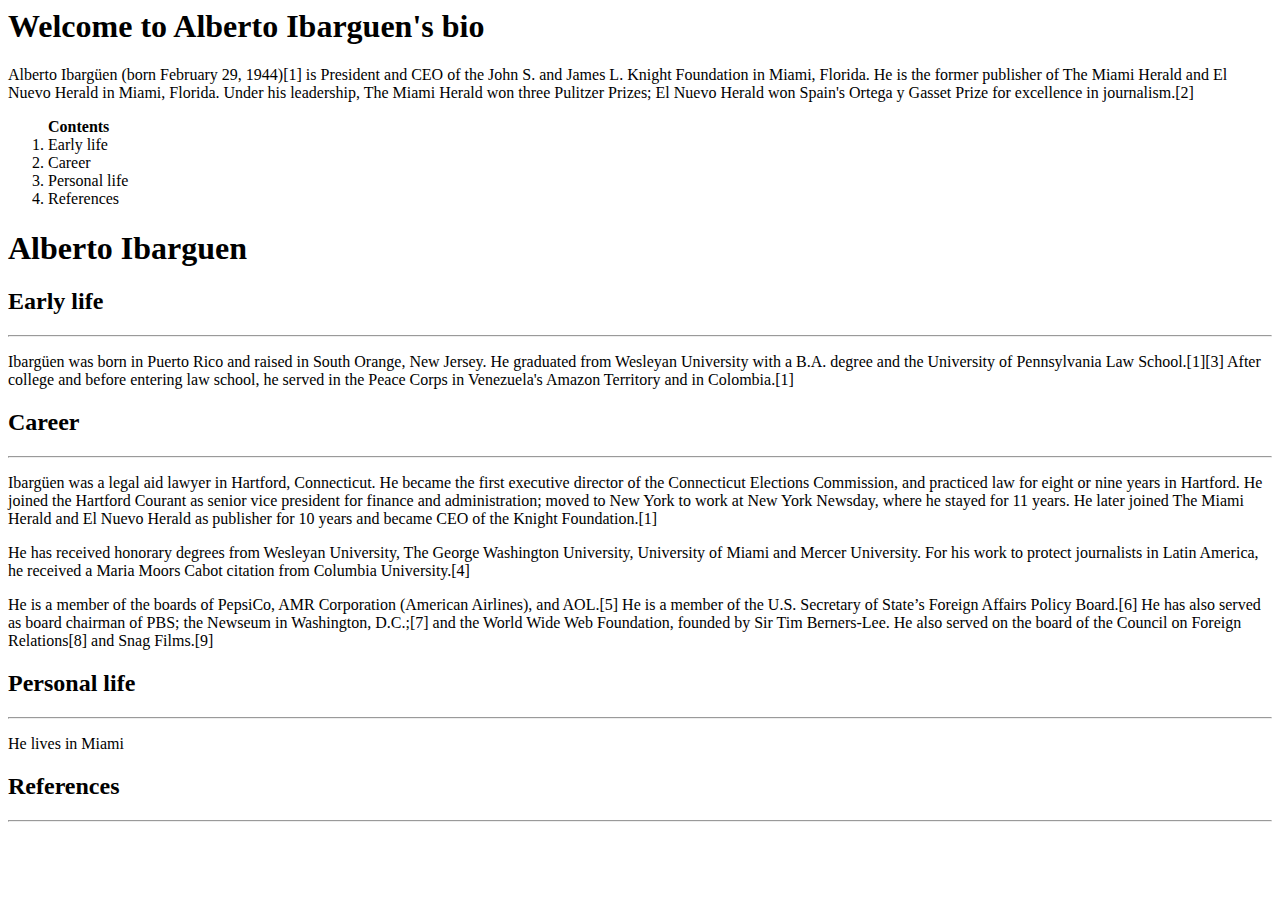
==== wiki-sample.html @ 651a1ead "add webpagebio" ====
<html>
  <head>
    <title>Alberto Ibarguen - Wikipedia, the free encyclopdia</title>
    <meta charset="utf-8">
  </head>

<body>
  <h1>Welcome to Alberto Ibarguen's bio</h1>
<section>
  <p>Alberto Ibargüen (born February 29, 1944)[1] is President and CEO of the John S. and James L. Knight Foundation in Miami, Florida. He is the former publisher of The Miami Herald and El Nuevo Herald in Miami, Florida. Under his leadership, The Miami Herald won three Pulitzer Prizes; El Nuevo Herald won Spain's Ortega y Gasset Prize for excellence in journalism.[2]</p>
  <ol><strong>Contents</strong>
    <li>Early life</li>
    <li>Career</li>
    <li>Personal life</li>
    <li>References</li>
  </ol>
</section>
<section>
<h1>Alberto Ibarguen</h1>
<h2>Early life</h2>
<hr>
<p>Ibargüen was born in Puerto Rico and raised in South Orange, New Jersey. He graduated from Wesleyan University with a B.A. degree and the University of Pennsylvania Law School.[1][3] After college and before entering law school, he served in the Peace Corps in Venezuela's Amazon Territory and in Colombia.[1]</p>
<h2>Career</h2>
<hr>
<p>Ibargüen was a legal aid lawyer in Hartford, Connecticut. He became the first executive director of the Connecticut Elections Commission, and practiced law for eight or nine years in Hartford. He joined the Hartford Courant as senior vice president for finance and administration; moved to New York to work at New York Newsday, where he stayed for 11 years. He later joined The Miami Herald and El Nuevo Herald as publisher for 10 years and became CEO of the Knight Foundation.[1]</p>

<p>He has received honorary degrees from Wesleyan University, The George Washington University, University of Miami and Mercer University. For his work to protect journalists in Latin America, he received a Maria Moors Cabot citation from Columbia University.[4]</p>

<p>He is a member of the boards of PepsiCo, AMR Corporation (American Airlines), and AOL.[5] He is a member of the U.S. Secretary of State’s Foreign Affairs Policy Board.[6] He has also served as board chairman of PBS; the Newseum in Washington, D.C.;[7] and the World Wide Web Foundation, founded by Sir Tim Berners-Lee. He also served on the board of the Council on Foreign Relations[8] and Snag Films.[9]</p>
<h2>Personal life</h2>
<hr>
<p>He lives in Miami</p>
<h2>References</h2>
<hr>
</section>
</body>
</html>
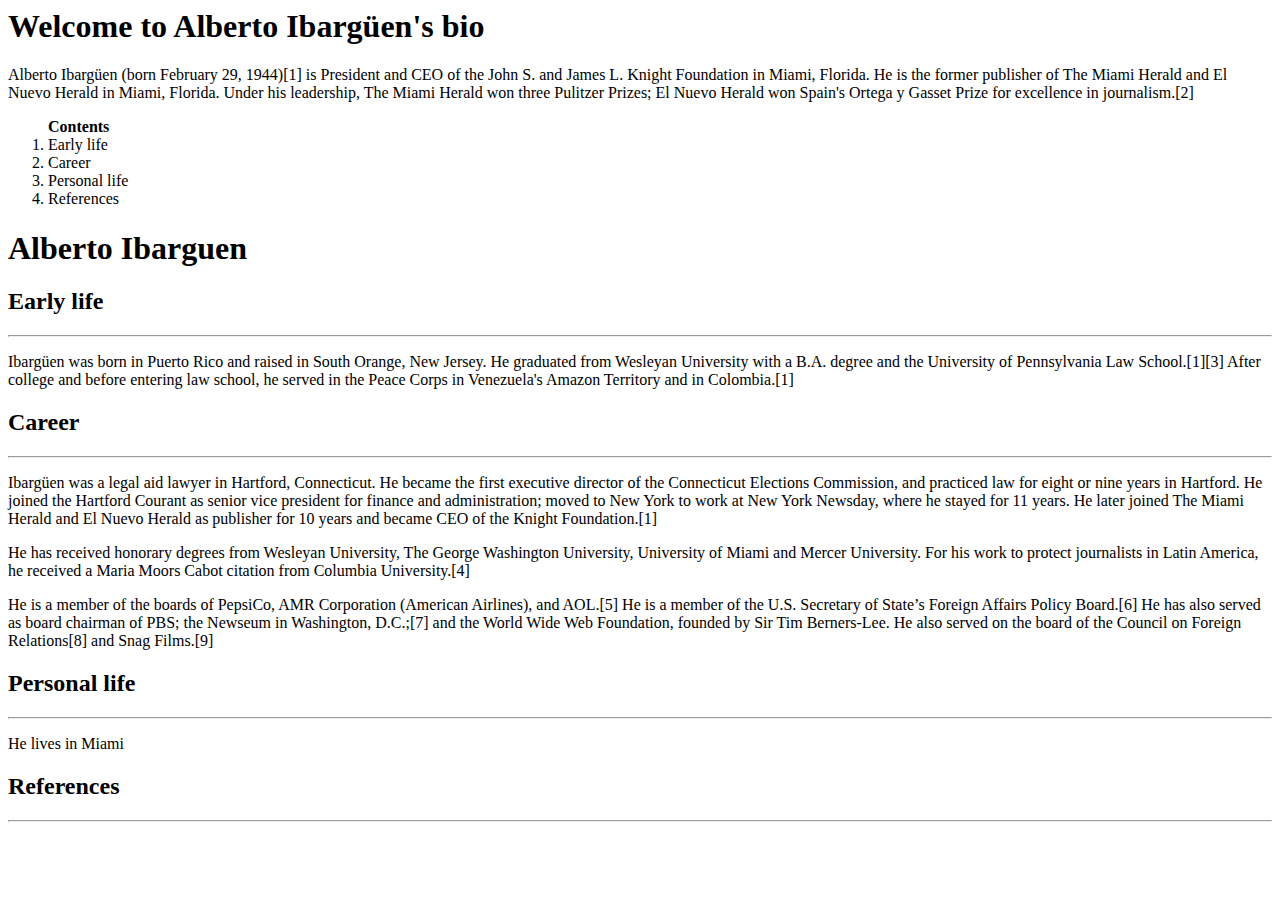
==== commit 102054c4: "updatedwiki-sample" ====
--- a/wiki-sample.html
+++ b/wiki-sample.html
@@ -1,11 +1,12 @@
 <html>
   <head>
     <title>Alberto Ibarguen - Wikipedia, the free encyclopdia</title>
+    <link rel="stylesheet" href="css/main.css">
     <meta charset="utf-8">
   </head>
 
 <body>
-  <h1>Welcome to Alberto Ibarguen's bio</h1>
+  <h1>Welcome to Alberto Ibargüen's bio</h1>
 <section>
   <p>Alberto Ibargüen (born February 29, 1944)[1] is President and CEO of the John S. and James L. Knight Foundation in Miami, Florida. He is the former publisher of The Miami Herald and El Nuevo Herald in Miami, Florida. Under his leadership, The Miami Herald won three Pulitzer Prizes; El Nuevo Herald won Spain's Ortega y Gasset Prize for excellence in journalism.[2]</p>
   <ol><strong>Contents</strong>
